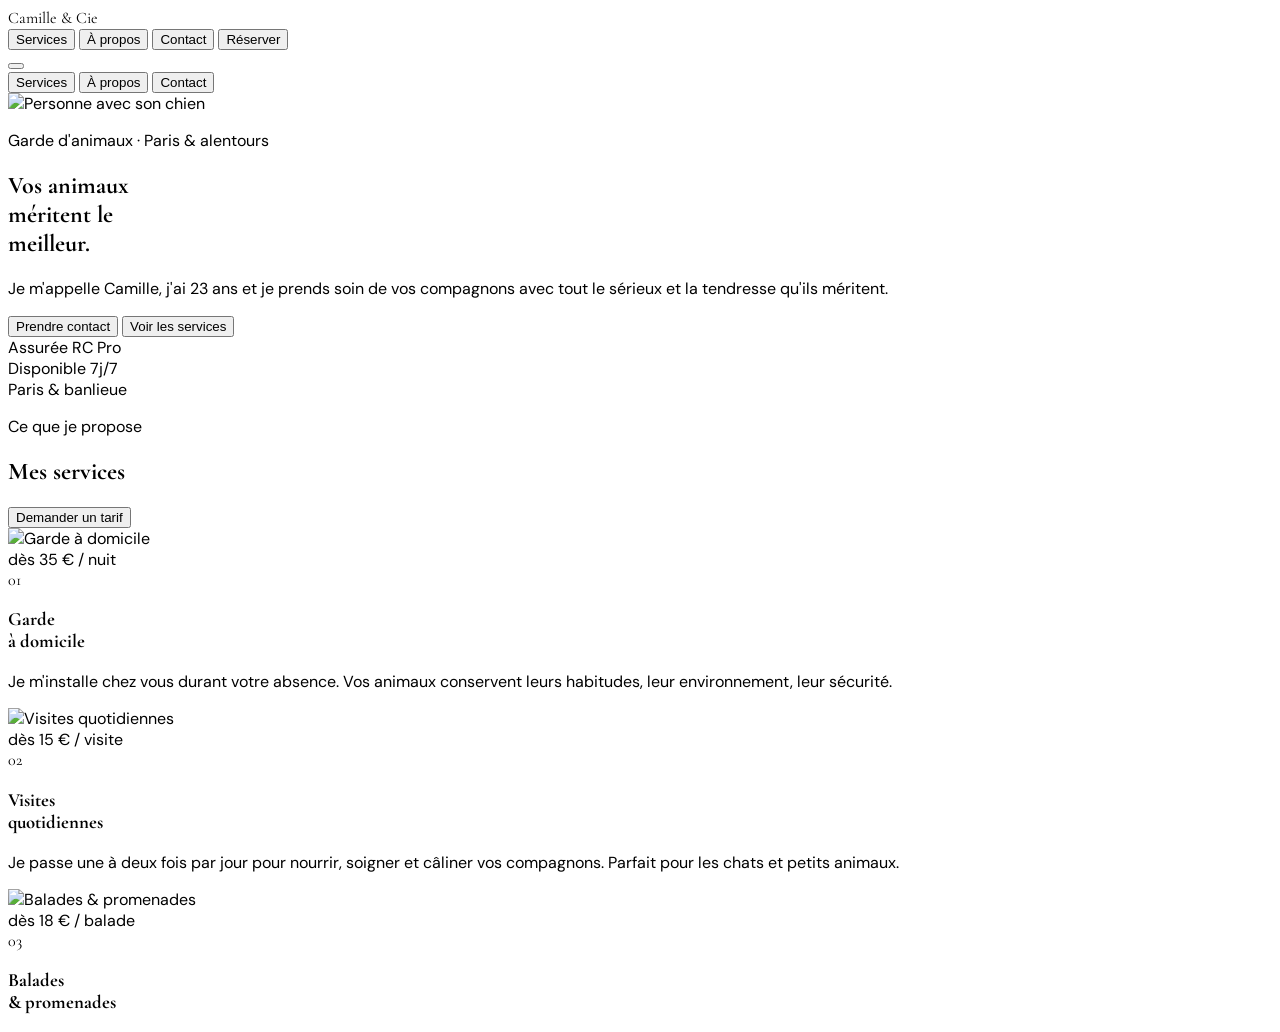
==== index.html @ 8710043d "Initial commit" ====
<!DOCTYPE html>
<html lang="fr">
<head>
    <meta charset="UTF-8">
    <meta name="viewport" content="width=device-width, initial-scale=1.0">
    <title>Camille & Cie | Garde d'animaux de compagnie</title>
    
    <script src="https://cdn.tailwindcss.com"></script>
    
    <link rel="preconnect" href="https://fonts.googleapis.com">
    <link rel="preconnect" href="https://fonts.gstatic.com" crossorigin>
    <link href="https://fonts.googleapis.com/css2?family=Cormorant+Garamond:ital,wght@0,400;0,600;1,400;1,600&family=DM+Sans:wght@300;400;500&display=swap" rel="stylesheet">
    
    <link rel="stylesheet" href="style.css">
    
    <script src="https://unpkg.com/lucide@latest"></script>
</head>
<body class="bg-stone-50 text-stone-800 overflow-x-hidden">

    <nav class="fixed top-0 left-0 right-0 z-50 bg-stone-50 bg-opacity-95 backdrop-blur border-b border-stone-200">
        <div class="max-w-6xl mx-auto px-6 py-4 flex items-center justify-between">
            <div class="font-serif text-2xl font-semibold tracking-tight text-stone-900">
                Camille & Cie
            </div>
            <div class="hidden md:flex items-center gap-10 text-sm font-medium text-stone-500">
                <button onclick="scrollToSection('services')" class="hover:text-stone-900 transition-colors">Services</button>
                <button onclick="scrollToSection('a-propos')" class="hover:text-stone-900 transition-colors">À propos</button>
                <button onclick="scrollToSection('contact')" class="hover:text-stone-900 transition-colors">Contact</button>
                
                <button onclick="scrollToSection('contact')" class="flex items-center gap-1.5 bg-stone-900 hover:bg-stone-700 text-white text-sm font-medium px-5 py-2.5 rounded-full transition-colors">
                    Réserver <i data-lucide="arrow-up-right" class="w-3.5 h-3.5"></i>
                </button>
            </div>
            <button class="md:hidden text-stone-900" onclick="toggleMenu()">
                <i data-lucide="menu" id="menu-icon" class="w-6 h-6"></i>
            </button>
        </div>
        <div id="mobile-menu" class="hidden md:hidden border-t border-stone-100 bg-stone-50 px-6 py-5 flex flex-col gap-5 text-sm text-stone-600">
            <button onclick="scrollToSection('services')" class="text-left hover:text-stone-900">Services</button>
            <button onclick="scrollToSection('a-propos')" class="text-left hover:text-stone-900">À propos</button>
            <button onclick="scrollToSection('contact')" class="text-left hover:text-stone-900">Contact</button>
        </div>
    </nav>

    <section id="accueil" class="relative min-h-screen flex items-end overflow-hidden">
        <div class="absolute inset-0">
            <img src="https://images.unsplash.com/photo-1601758124510-52d02ddb7cbd?w=1400&q=85&fit=crop" alt="Personne avec son chien" class="w-full h-full object-cover object-center" />
            <div class="absolute inset-0 bg-gradient-to-t from-stone-900 via-stone-900/40 to-transparent"></div>
        </div>
        <div class="relative z-10 w-full max-w-6xl mx-auto px-6 pb-20 pt-32">
            <div>
                <p class="text-stone-300 text-xs font-medium tracking-widest uppercase mb-6">
                    Garde d'animaux · Paris & alentours
                </p>
                <h1 class="font-serif text-6xl md:text-8xl font-semibold text-white leading-none mb-8 max-w-3xl">
                    Vos animaux<br />
                    <span class="italic font-normal">méritent</span> le<br />
                    meilleur.
                </h1>
                <p class="text-stone-300 text-base md:text-lg max-w-md leading-relaxed mb-10 font-light">
                    Je m'appelle Camille, j'ai 23 ans et je prends soin de vos compagnons avec tout le sérieux et la tendresse qu'ils méritent.
                </p>
                <div class="flex flex-col sm:flex-row gap-4 items-start mb-16">
                    <button onclick="scrollToSection('contact')" class="flex items-center gap-2 bg-white text-stone-900 font-medium px-7 py-3.5 rounded-full hover:bg-stone-100 transition-colors">
                        Prendre contact <i data-lucide="arrow-right" class="w-4 h-4"></i>
                    </button>
                    <button onclick="scrollToSection('services')" class="flex items-center gap-2 text-white border border-white/40 hover:border-white/80 font-light px-7 py-3.5 rounded-full transition-colors">
                        Voir les services
                    </button>
                </div>
            </div>
            <div class="flex flex-wrap gap-6">
                <div class="flex items-center gap-2 text-stone-300 text-sm"><i data-lucide="shield" class="w-4 h-4 text-stone-400"></i> Assurée RC Pro</div>
                <div class="flex items-center gap-2 text-stone-300 text-sm"><i data-lucide="clock" class="w-4 h-4 text-stone-400"></i> Disponible 7j/7</div>
                <div class="flex items-center gap-2 text-stone-300 text-sm"><i data-lucide="map-pin" class="w-4 h-4 text-stone-400"></i> Paris & banlieue</div>
            </div>
        </div>
    </section>

    <section id="services" class="py-28 px-6 bg-stone-50">
        <div class="max-w-6xl mx-auto">
            <div class="flex items-end justify-between mb-16 border-b border-stone-200 pb-8">
                <div>
                    <p class="text-stone-400 text-xs tracking-widest uppercase mb-3">Ce que je propose</p>
                    <h2 class="font-serif text-5xl md:text-6xl font-semibold text-stone-900">Mes services</h2>
                </div>
                <button onclick="scrollToSection('contact')" class="hidden md:flex items-center gap-2 text-stone-500 hover:text-stone-900 text-sm transition-colors">
                    Demander un tarif <i data-lucide="arrow-up-right" class="w-3.5 h-3.5"></i>
                </button>
            </div>
            
            <div class="grid md:grid-cols-3 gap-8">
                <div class="group">
                    <div class="relative overflow-hidden rounded-2xl mb-6 aspect-square">
                        <img src="https://images.unsplash.com/photo-1587300003388-59208cc962cb?w=800&q=80&fit=crop" alt="Garde à domicile" class="w-full h-full object-cover transition-transform duration-700 group-hover:scale-105" />
                        <div class="absolute top-4 right-4 bg-white/90 backdrop-blur text-stone-600 text-xs font-medium px-3 py-1 rounded-full">dès 35 € / nuit</div>
                        <div class="font-serif absolute bottom-4 left-4 text-white/30 text-7xl font-semibold leading-none select-none">01</div>
                    </div>
                    <h3 class="font-serif text-3xl font-semibold text-stone-900 mb-3 leading-tight">Garde<br>à domicile</h3>
                    <p class="text-stone-500 text-sm leading-relaxed font-light">Je m'installe chez vous durant votre absence. Vos animaux conservent leurs habitudes, leur environnement, leur sécurité.</p>
                </div>
                <div class="group">
                    <div class="relative overflow-hidden rounded-2xl mb-6 aspect-square">
                        <img src="https://images.unsplash.com/photo-1514888286974-6c03e2ca1dba?w=800&q=80&fit=crop" alt="Visites quotidiennes" class="w-full h-full object-cover transition-transform duration-700 group-hover:scale-105" />
                        <div class="absolute top-4 right-4 bg-white/90 backdrop-blur text-stone-600 text-xs font-medium px-3 py-1 rounded-full">dès 15 € / visite</div>
                        <div class="font-serif absolute bottom-4 left-4 text-white/30 text-7xl font-semibold leading-none select-none">02</div>
                    </div>
                    <h3 class="font-serif text-3xl font-semibold text-stone-900 mb-3 leading-tight">Visites<br>quotidiennes</h3>
                    <p class="text-stone-500 text-sm leading-relaxed font-light">Je passe une à deux fois par jour pour nourrir, soigner et câliner vos compagnons. Parfait pour les chats et petits animaux.</p>
                </div>
                <div class="group">
                    <div class="relative overflow-hidden rounded-2xl mb-6 aspect-square">
                        <img src="https://images.unsplash.com/photo-1585110396000-c9ffd4e4b308?w=800&q=80&fit=crop" alt="Balades & promenades" class="w-full h-full object-cover transition-transform duration-700 group-hover:scale-105" />
                        <div class="absolute top-4 right-4 bg-white/90 backdrop-blur text-stone-600 text-xs font-medium px-3 py-1 rounded-full">dès 18 € / balade</div>
                        <div class="font-serif absolute bottom-4 left-4 text-white/30 text-7xl font-semibold leading-none select-none">03</div>
                    </div>
                    <h3 class="font-serif text-3xl font-semibold text-stone-900 mb-3 leading-tight">Balades<br>& promenades</h3>
                    <p class="text-stone-
---- style.css ----
/* Définition des polices pour l'ensemble du site */
body { 
    font-family: 'DM Sans', sans-serif; 
}

/* Classe spécifique pour appliquer la police éditoriale serif sur les titres */
.font-serif { 
    font-family: 'Cormorant Garamond', serif; 
}
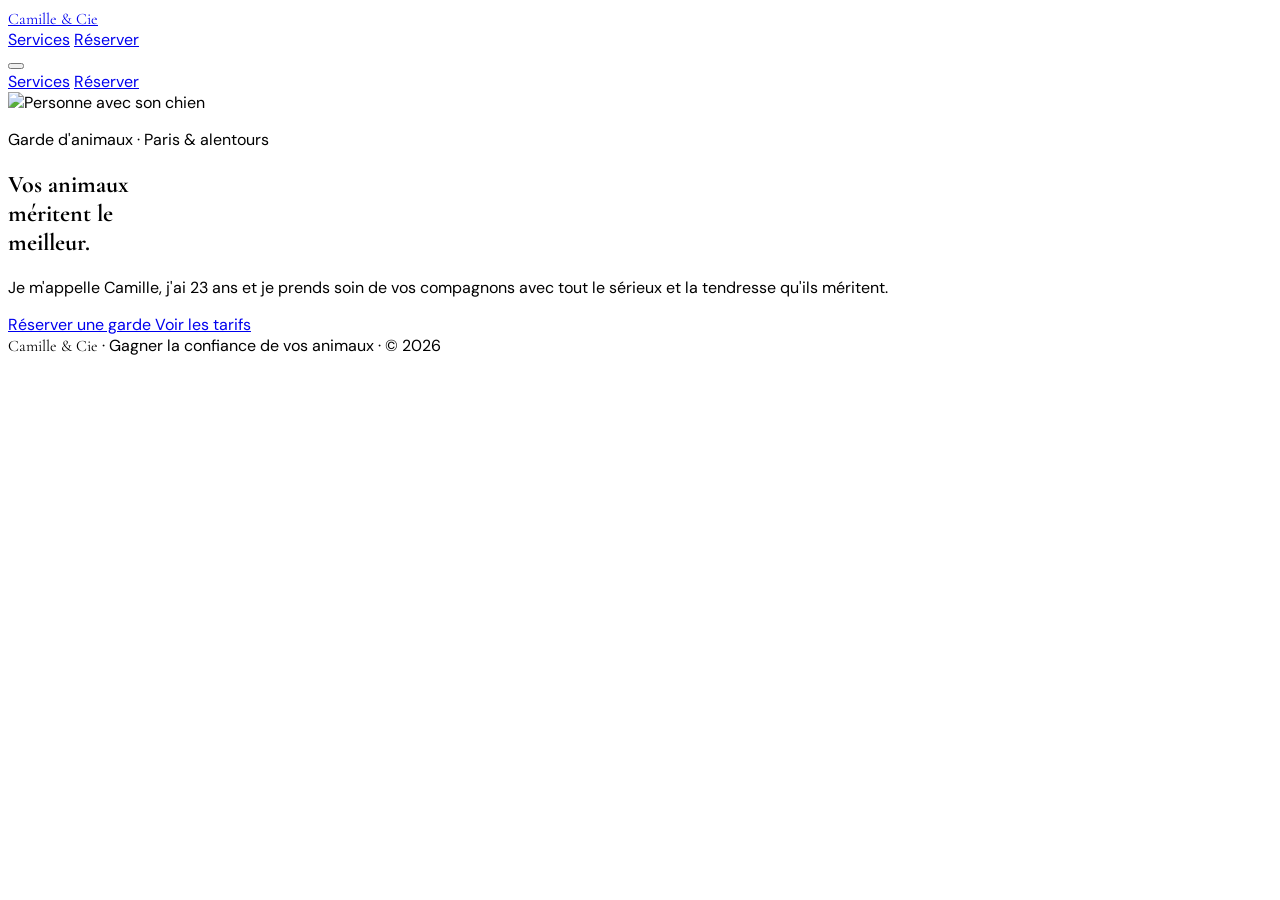
==== commit 278fad25: "up2" ====
--- a/index.html
+++ b/index.html
@@ -6,43 +6,35 @@
     <title>Camille & Cie | Garde d'animaux de compagnie</title>
     
     <script src="https://cdn.tailwindcss.com"></script>
-    
     <link rel="preconnect" href="https://fonts.googleapis.com">
     <link rel="preconnect" href="https://fonts.gstatic.com" crossorigin>
     <link href="https://fonts.googleapis.com/css2?family=Cormorant+Garamond:ital,wght@0,400;0,600;1,400;1,600&family=DM+Sans:wght@300;400;500&display=swap" rel="stylesheet">
-    
     <link rel="stylesheet" href="style.css">
-    
     <script src="https://unpkg.com/lucide@latest"></script>
 </head>
 <body class="bg-stone-50 text-stone-800 overflow-x-hidden">
 
     <nav class="fixed top-0 left-0 right-0 z-50 bg-stone-50 bg-opacity-95 backdrop-blur border-b border-stone-200">
         <div class="max-w-6xl mx-auto px-6 py-4 flex items-center justify-between">
-            <div class="font-serif text-2xl font-semibold tracking-tight text-stone-900">
-                Camille & Cie
-            </div>
+            <a href="index.html" class="font-serif text-2xl font-semibold tracking-tight text-stone-900">Camille & Cie</a>
+            
             <div class="hidden md:flex items-center gap-10 text-sm font-medium text-stone-500">
-                <button onclick="scrollToSection('services')" class="hover:text-stone-900 transition-colors">Services</button>
-                <button onclick="scrollToSection('a-propos')" class="hover:text-stone-900 transition-colors">À propos</button>
-                <button onclick="scrollToSection('contact')" class="hover:text-stone-900 transition-colors">Contact</button>
-                
-                <button onclick="scrollToSection('contact')" class="flex items-center gap-1.5 bg-stone-900 hover:bg-stone-700 text-white text-sm font-medium px-5 py-2.5 rounded-full transition-colors">
+                <a href="services.html" class="hover:text-stone-900 transition-colors">Services</a>
+                <a href="reservation.html" class="flex items-center gap-1.5 bg-stone-900 hover:bg-stone-700 text-white text-sm font-medium px-5 py-2.5 rounded-full transition-colors">
                     Réserver <i data-lucide="arrow-up-right" class="w-3.5 h-3.5"></i>
-                </button>
+                </a>
             </div>
             <button class="md:hidden text-stone-900" onclick="toggleMenu()">
                 <i data-lucide="menu" id="menu-icon" class="w-6 h-6"></i>
             </button>
         </div>
         <div id="mobile-menu" class="hidden md:hidden border-t border-stone-100 bg-stone-50 px-6 py-5 flex flex-col gap-5 text-sm text-stone-600">
-            <button onclick="scrollToSection('services')" class="text-left hover:text-stone-900">Services</button>
-            <button onclick="scrollToSection('a-propos')" class="text-left hover:text-stone-900">À propos</button>
-            <button onclick="scrollToSection('contact')" class="text-left hover:text-stone-900">Contact</button>
+            <a href="services.html" class="text-left hover:text-stone-900">Services</a>
+            <a href="reservation.html" class="text-left font-medium text-stone-900">Réserver</a>
         </div>
     </nav>
 
-    <section id="accueil" class="relative min-h-screen flex items-end overflow-hidden">
+    <section class="relative min-h-screen flex items-end overflow-hidden">
         <div class="absolute inset-0">
             <img src="https://images.unsplash.com/photo-1601758124510-52d02ddb7cbd?w=1400&q=85&fit=crop" alt="Personne avec son chien" class="w-full h-full object-cover object-center" />
             <div class="absolute inset-0 bg-gradient-to-t from-stone-900 via-stone-900/40 to-transparent"></div>
@@ -61,58 +53,33 @@
                     Je m'appelle Camille, j'ai 23 ans et je prends soin de vos compagnons avec tout le sérieux et la tendresse qu'ils méritent.
                 </p>
                 <div class="flex flex-col sm:flex-row gap-4 items-start mb-16">
-                    <button onclick="scrollToSection('contact')" class="flex items-center gap-2 bg-white text-stone-900 font-medium px-7 py-3.5 rounded-full hover:bg-stone-100 transition-colors">
-                        Prendre contact <i data-lucide="arrow-right" class="w-4 h-4"></i>
-                    </button>
-                    <button onclick="scrollToSection('services')" class="flex items-center gap-2 text-white border border-white/40 hover:border-white/80 font-light px-7 py-3.5 rounded-full transition-colors">
-                        Voir les services
-                    </button>
+                    <a href="reservation.html" class="flex items-center gap-2 bg-white text-stone-900 font-medium px-7 py-3.5 rounded-full hover:bg-stone-100 transition-colors">
+                        Réserver une garde <i data-lucide="arrow-right" class="w-4 h-4"></i>
+                    </a>
+                    <a href="services.html" class="flex items-center gap-2 text-white border border-white/40 hover:border-white/80 font-light px-7 py-3.5 rounded-full transition-colors">
+                        Voir les tarifs
+                    </a>
                 </div>
             </div>
             <div class="flex flex-wrap gap-6">
-                <div class="flex items-center gap-2 text-stone-300 text-sm"><i data-lucide="shield" class="w-4 h-4 text-stone-400"></i> Assurée RC Pro</div>
-                <div class="flex items-center gap-2 text-stone-300 text-sm"><i data-lucide="clock" class="w-4 h-4 text-stone-400"></i> Disponible 7j/7</div>
-                <div class="flex items-center gap-2 text-stone-300 text-sm"><i data-lucide="map-pin" class="w-4 h-4 text-stone-400"></i> Paris & banlieue</div>
             </div>
         </div>
     </section>
 
-    <section id="services" class="py-28 px-6 bg-stone-50">
-        <div class="max-w-6xl mx-auto">
-            <div class="flex items-end justify-between mb-16 border-b border-stone-200 pb-8">
-                <div>
-                    <p class="text-stone-400 text-xs tracking-widest uppercase mb-3">Ce que je propose</p>
-                    <h2 class="font-serif text-5xl md:text-6xl font-semibold text-stone-900">Mes services</h2>
-                </div>
-                <button onclick="scrollToSection('contact')" class="hidden md:flex items-center gap-2 text-stone-500 hover:text-stone-900 text-sm transition-colors">
-                    Demander un tarif <i data-lucide="arrow-up-right" class="w-3.5 h-3.5"></i>
-                </button>
-            </div>
-            
-            <div class="grid md:grid-cols-3 gap-8">
-                <div class="group">
-                    <div class="relative overflow-hidden rounded-2xl mb-6 aspect-square">
-                        <img src="https://images.unsplash.com/photo-1587300003388-59208cc962cb?w=800&q=80&fit=crop" alt="Garde à domicile" class="w-full h-full object-cover transition-transform duration-700 group-hover:scale-105" />
-                        <div class="absolute top-4 right-4 bg-white/90 backdrop-blur text-stone-600 text-xs font-medium px-3 py-1 rounded-full">dès 35 € / nuit</div>
-                        <div class="font-serif absolute bottom-4 left-4 text-white/30 text-7xl font-semibold leading-none select-none">01</div>
-                    </div>
-                    <h3 class="font-serif text-3xl font-semibold text-stone-900 mb-3 leading-tight">Garde<br>à domicile</h3>
-                    <p class="text-stone-500 text-sm leading-relaxed font-light">Je m'installe chez vous durant votre absence. Vos animaux conservent leurs habitudes, leur environnement, leur sécurité.</p>
-                </div>
-                <div class="group">
-                    <div class="relative overflow-hidden rounded-2xl mb-6 aspect-square">
-                        <img src="https://images.unsplash.com/photo-1514888286974-6c03e2ca1dba?w=800&q=80&fit=crop" alt="Visites quotidiennes" class="w-full h-full object-cover transition-transform duration-700 group-hover:scale-105" />
-                        <div class="absolute top-4 right-4 bg-white/90 backdrop-blur text-stone-600 text-xs font-medium px-3 py-1 rounded-full">dès 15 € / visite</div>
-                        <div class="font-serif absolute bottom-4 left-4 text-white/30 text-7xl font-semibold leading-none select-none">02</div>
-                    </div>
-                    <h3 class="font-serif text-3xl font-semibold text-stone-900 mb-3 leading-tight">Visites<br>quotidiennes</h3>
-                    <p class="text-stone-500 text-sm leading-relaxed font-light">Je passe une à deux fois par jour pour nourrir, soigner et câliner vos compagnons. Parfait pour les chats et petits animaux.</p>
-                </div>
-                <div class="group">
-                    <div class="relative overflow-hidden rounded-2xl mb-6 aspect-square">
-                        <img src="https://images.unsplash.com/photo-1585110396000-c9ffd4e4b308?w=800&q=80&fit=crop" alt="Balades & promenades" class="w-full h-full object-cover transition-transform duration-700 group-hover:scale-105" />
-                        <div class="absolute top-4 right-4 bg-white/90 backdrop-blur text-stone-600 text-xs font-medium px-3 py-1 rounded-full">dès 18 € / balade</div>
-                        <div class="font-serif absolute bottom-4 left-4 text-white/30 text-7xl font-semibold leading-none select-none">03</div>
-                    </div>
-                    <h3 class="font-serif text-3xl font-semibold text-stone-900 mb-3 leading-tight">Balades<br>& promenades</h3>
-                    <p class="text-stone-+    <footer class="bg-stone-950 text-stone-600 text-center py-7 text-xs tracking-wide">
+        <span class="font-serif text-stone-400 text-base">Camille & Cie</span>
+        <span class="mx-3">·</span> Gagner la confiance de vos animaux <span class="mx-3">·</span> © 2026
+    </footer>
+
+    <script>
+        lucide.createIcons();
+        function toggleMenu() {
+            const menu = document.getElementById('mobile-menu');
+            const icon = document.getElementById('menu-icon');
+            menu.classList.toggle('hidden');
+            icon.setAttribute('data-lucide', menu.classList.contains('hidden') ? 'menu' : 'x');
+            lucide.createIcons();
+        }
+    </script>
+</body>
+</html>
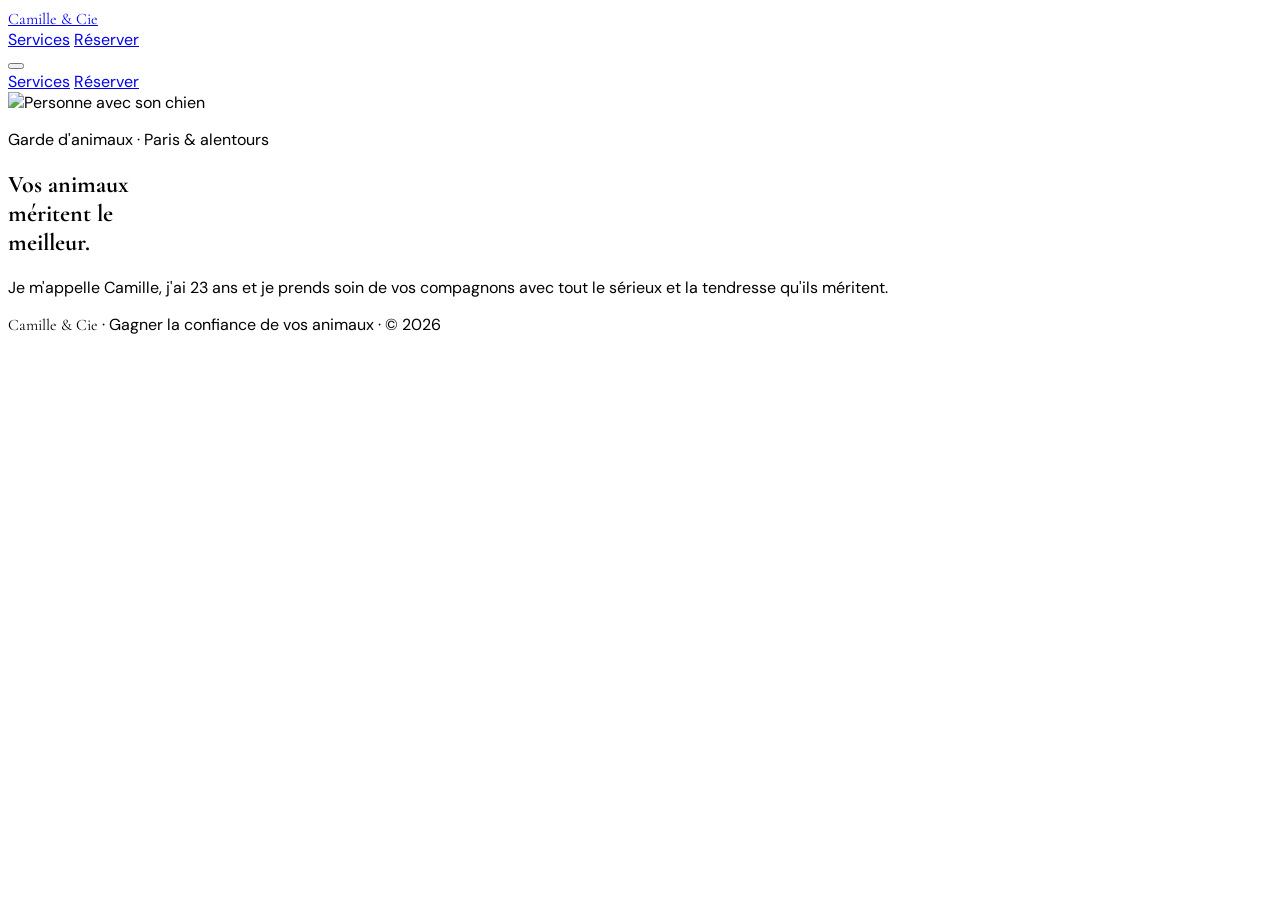
==== commit 30dd3170: "Update index.html" ====
--- a/index.html
+++ b/index.html
@@ -49,19 +49,9 @@
                     <span class="italic font-normal">méritent</span> le<br />
                     meilleur.
                 </h1>
-                <p class="text-stone-300 text-base md:text-lg max-w-md leading-relaxed mb-10 font-light">
+                <p class="text-stone-300 text-base md:text-lg max-w-md leading-relaxed mb-16 font-light">
                     Je m'appelle Camille, j'ai 23 ans et je prends soin de vos compagnons avec tout le sérieux et la tendresse qu'ils méritent.
                 </p>
-                <div class="flex flex-col sm:flex-row gap-4 items-start mb-16">
-                    <a href="reservation.html" class="flex items-center gap-2 bg-white text-stone-900 font-medium px-7 py-3.5 rounded-full hover:bg-stone-100 transition-colors">
-                        Réserver une garde <i data-lucide="arrow-right" class="w-4 h-4"></i>
-                    </a>
-                    <a href="services.html" class="flex items-center gap-2 text-white border border-white/40 hover:border-white/80 font-light px-7 py-3.5 rounded-full transition-colors">
-                        Voir les tarifs
-                    </a>
-                </div>
-            </div>
-            <div class="flex flex-wrap gap-6">
             </div>
         </div>
     </section>
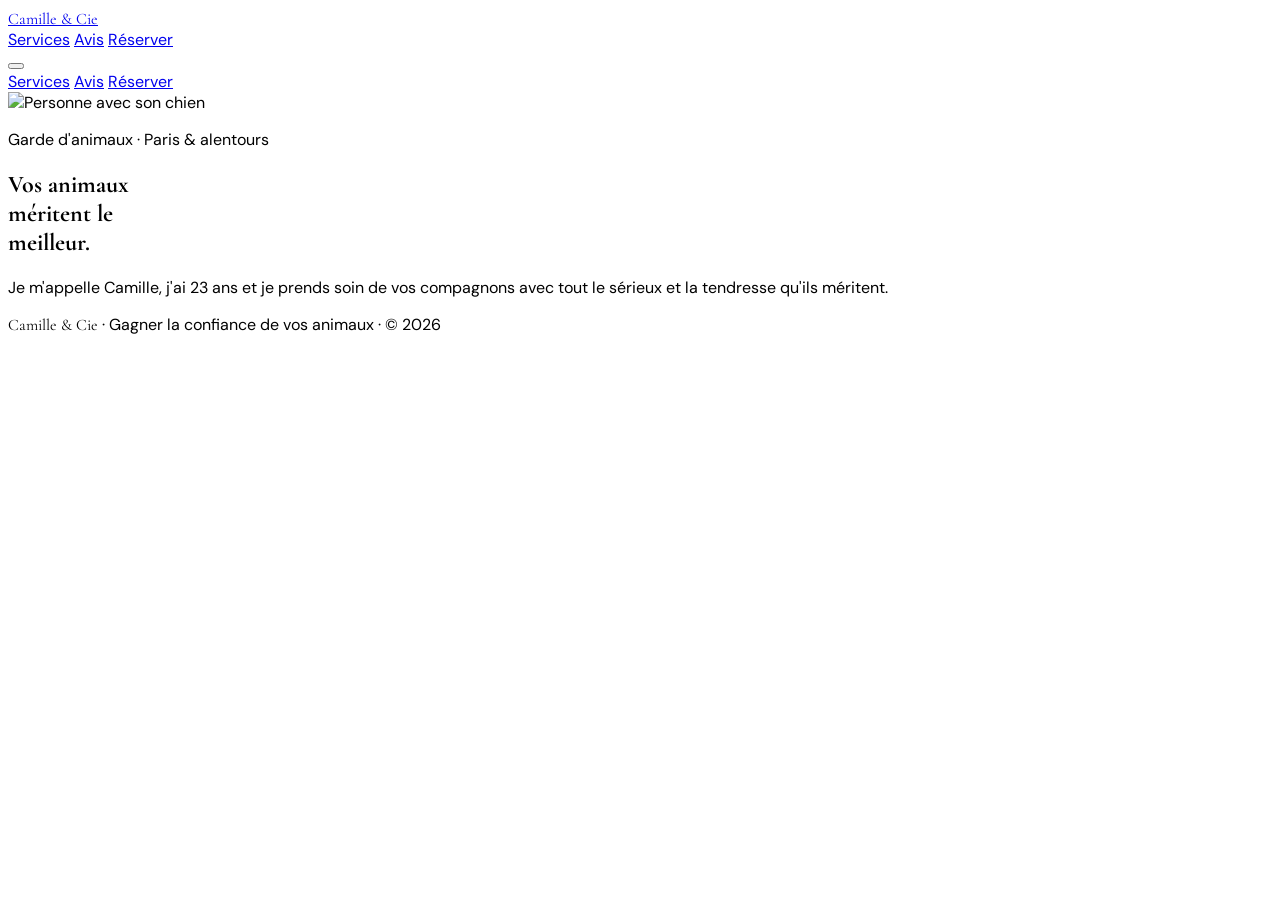
==== commit c189404e: "Update index.html" ====
--- a/index.html
+++ b/index.html
@@ -20,6 +20,7 @@
             
             <div class="hidden md:flex items-center gap-10 text-sm font-medium text-stone-500">
                 <a href="services.html" class="hover:text-stone-900 transition-colors">Services</a>
+                <a href="avis.html" class="hover:text-stone-900 transition-colors">Avis</a>
                 <a href="reservation.html" class="flex items-center gap-1.5 bg-stone-900 hover:bg-stone-700 text-white text-sm font-medium px-5 py-2.5 rounded-full transition-colors">
                     Réserver <i data-lucide="arrow-up-right" class="w-3.5 h-3.5"></i>
                 </a>
@@ -30,6 +31,7 @@
         </div>
         <div id="mobile-menu" class="hidden md:hidden border-t border-stone-100 bg-stone-50 px-6 py-5 flex flex-col gap-5 text-sm text-stone-600">
             <a href="services.html" class="text-left hover:text-stone-900">Services</a>
+            <a href="avis.html" class="text-left hover:text-stone-900">Avis</a>
             <a href="reservation.html" class="text-left font-medium text-stone-900">Réserver</a>
         </div>
     </nav>
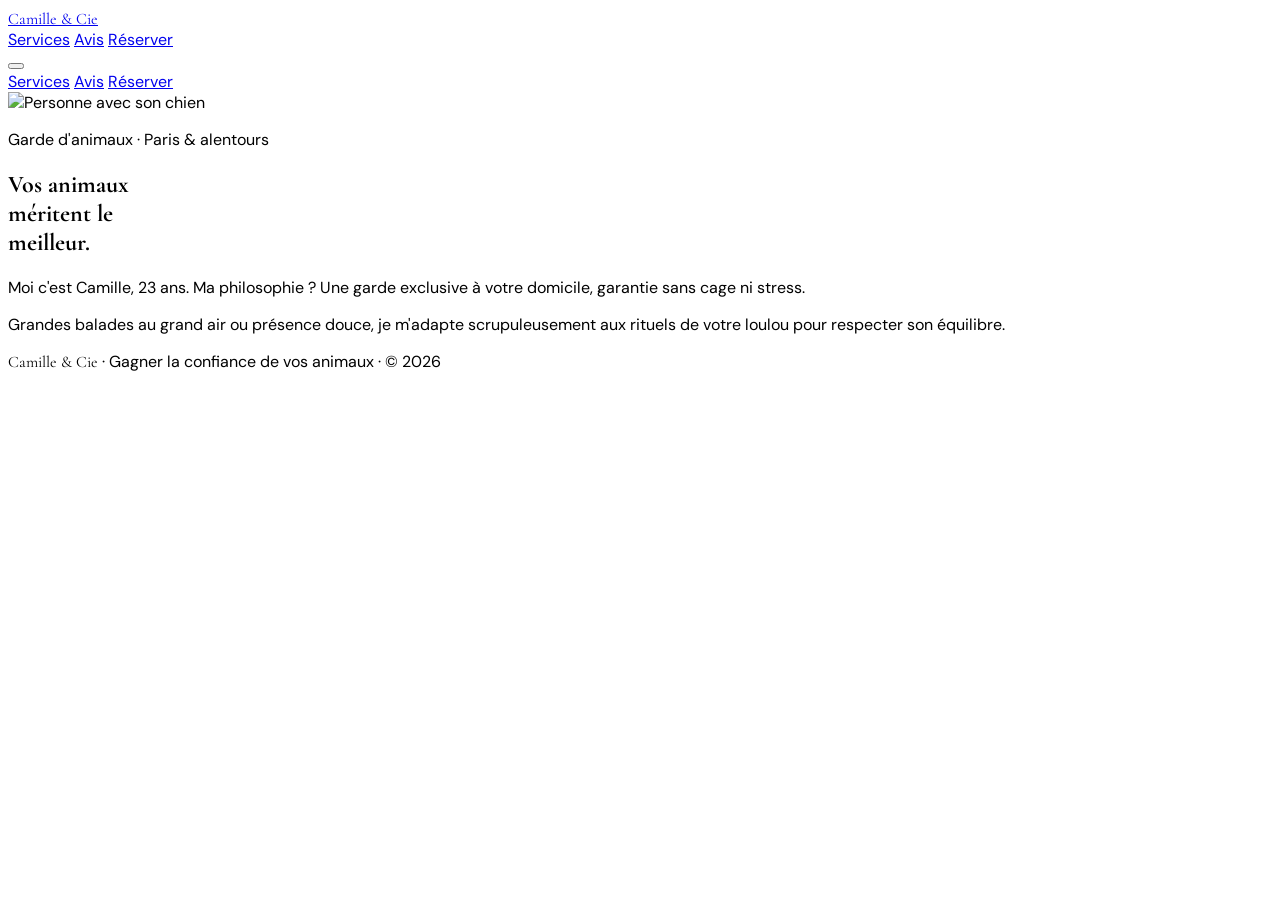
==== commit 129ec61c: "Update index.html" ====
--- a/index.html
+++ b/index.html
@@ -51,9 +51,15 @@
                     <span class="italic font-normal">méritent</span> le<br />
                     meilleur.
                 </h1>
-                <p class="text-stone-300 text-base md:text-lg max-w-md leading-relaxed mb-16 font-light">
-                    Je m'appelle Camille, j'ai 23 ans et je prends soin de vos compagnons avec tout le sérieux et la tendresse qu'ils méritent.
-                </p>
+                
+                <div class="text-stone-200 text-base md:text-lg max-w-xl leading-relaxed mb-16 space-y-4 font-light">
+                    <p>
+                        Moi c'est <span class="text-white font-medium">Camille, 23 ans</span>. Ma philosophie ? Une garde exclusive à votre domicile, garantie sans cage ni stress.
+                    </p>
+                    <p>
+                        Grandes balades au grand air ou présence douce, je m'adapte scrupuleusement aux rituels de votre loulou pour respecter son équilibre.
+                    </p>
+                </div>
             </div>
         </div>
     </section>
